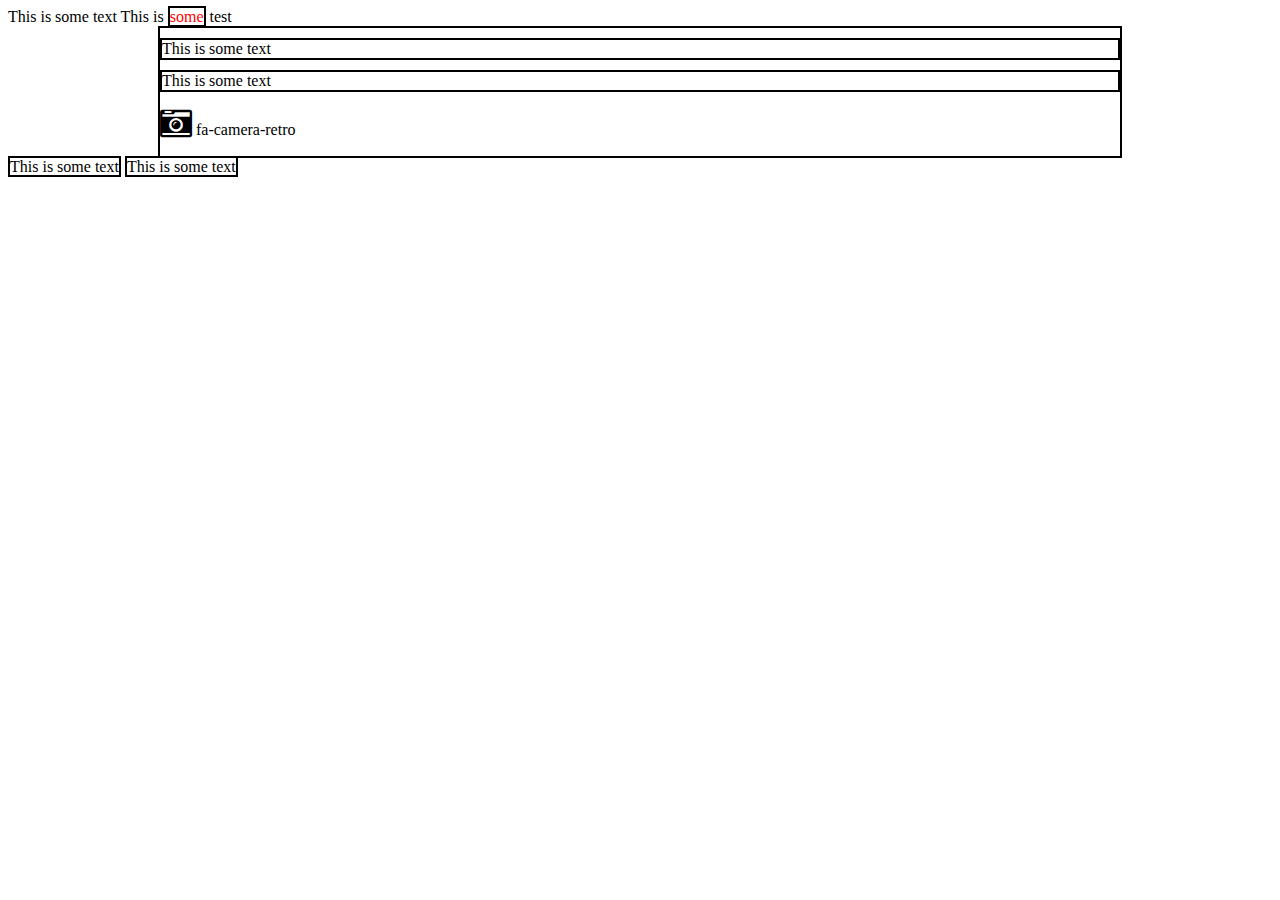
==== prototype/index.html @ 6c48b9f4 "Initial commit" ====
<html>
<head>
    <link href="styles.css" rel="stylesheet" type="text/css">
    <link href="//netdna.bootstrapcdn.com/font-awesome/4.0.3/css/font-awesome.css" rel="stylesheet">
</head>
<body>
    This is some text
    This is <span style="color:red">some</span> test
    <div id="page-wrapper">
        <div>This is some text</div>
        <div>This is some text</div>
        <p><i class="fa fa-camera-retro fa-2x"></i> fa-camera-retro</p>
    </div>
    <span>This is some text</span>
    <span>This is some text</span>
</body>
</html>
---- prototype/styles.css ----
div, span{
    border: solid 2px black;
    margin-top: 10px;
    margin-bottom: 10px;
}

#page-wrapper {
    width: 960px;
    margin: auto;
}
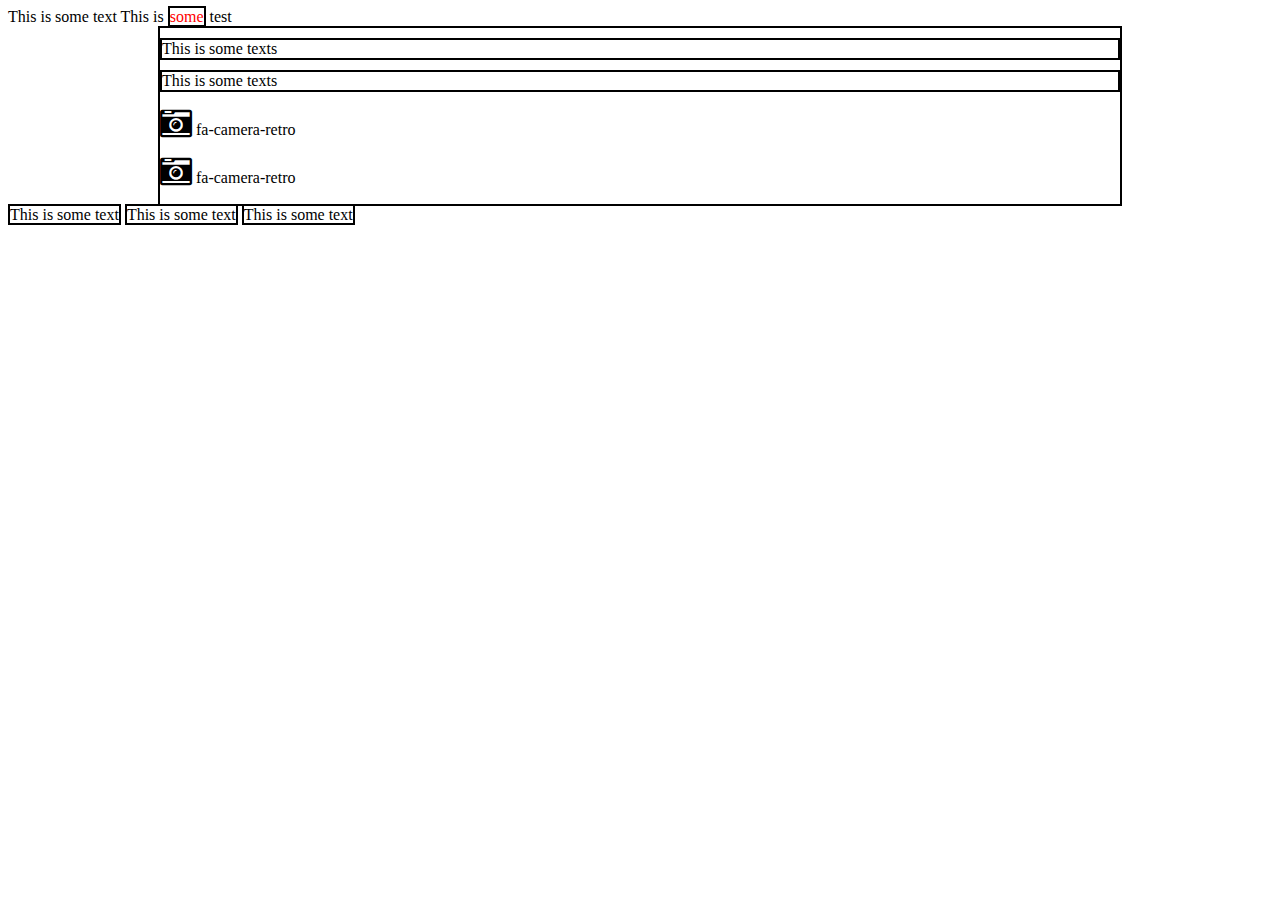
==== commit 8c76f8a7: "Cleaned up my files" ====
--- a/prototype/index.html
+++ b/prototype/index.html
@@ -1,5 +1,6 @@
 <html>
 <head>
+<title>This is a test</title>
     <link href="styles.css" rel="stylesheet" type="text/css">
     <link href="//netdna.bootstrapcdn.com/font-awesome/4.0.3/css/font-awesome.css" rel="stylesheet">
 </head>
@@ -7,11 +8,14 @@
     This is some text
     This is <span style="color:red">some</span> test
     <div id="page-wrapper">
-        <div>This is some text</div>
-        <div>This is some text</div>
+        <div>This is some texts</div>
+        <div>This is some texts</div>
+        <p><i class="fa fa-camera-retro fa-2x"></i> fa-camera-retro</p>
         <p><i class="fa fa-camera-retro fa-2x"></i> fa-camera-retro</p>
     </div>
     <span>This is some text</span>
     <span>This is some text</span>
+    <span>This is some text</span>
+
 </body>
-</html>+</html>
